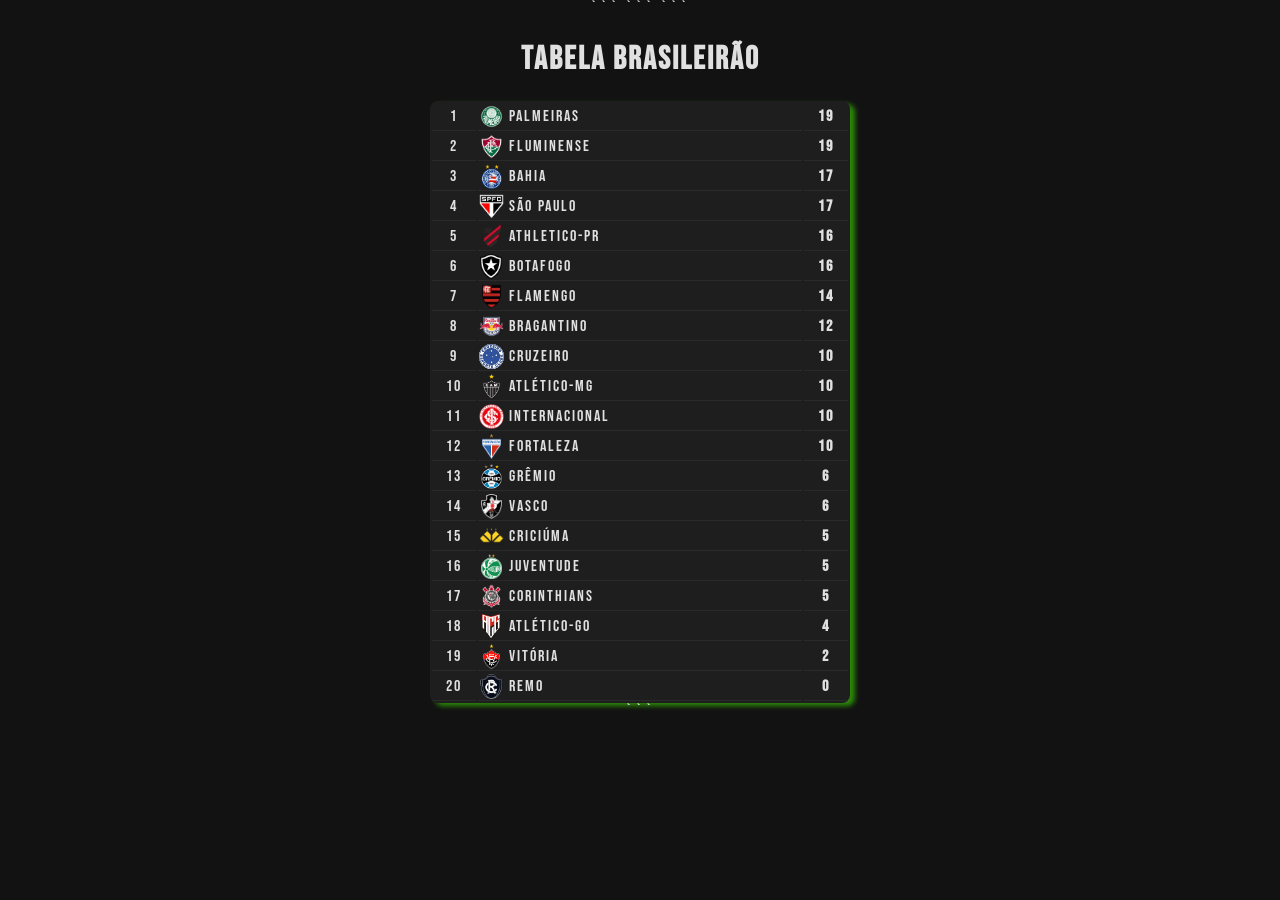
==== html/index.html @ 3e260872 "final commit" ====
<!DOCTYPE html>

<html lang="pt-br">
<head>
    <meta charset="UTF-8">
    <meta name="viewport" content="width=device-width, initial-scale=1.0">
    <title>Tabela Brasileirão</title>

```
<link rel="stylesheet" href="/css/style.css">

<!-- Fonte -->
<link href="https://fonts.googleapis.com/css2?family=Bebas+Neue&display=swap" rel="stylesheet">
```

</head>
<body>

```
<h1 class="brasa">Tabela Brasileirão</h1>

<table>
    <tbody>

        <tr>
            <td>1</td>
            <td class="time-cell">
                <img src="../img/palmeiras.png" class="escudo">
                Palmeiras
            </td>
            <td><b>19</b></td>
        </tr>

        <tr>
            <td>2</td>
            <td class="time-cell">
                <img src="../img/fluminense.png" class="escudo">
                Fluminense
            </td>
            <td><b>19</b></td>
        </tr>

        <tr>
            <td>3</td>
            <td class="time-cell">
                <img src="../img/bahia.png" class="escudo">
                Bahia
            </td>
            <td><b>17</b></td>
        </tr>

        <tr>
            <td>4</td>
            <td class="time-cell">
                <img src="../img/são paulo.webp" class="escudo">
                São Paulo
            </td>
            <td><b>17</b></td>
        </tr>

        <tr>
            <td>5</td>
            <td class="time-cell">
                <img src="../img/atlhetico.png" class="escudo">
                Athletico-PR
            </td>
            <td><b>16</b></td>
        </tr>

        <tr>
            <td>6</td>
            <td class="time-cell">
                <img src="../img/botafogo.png" class="escudo">
                Botafogo
            </td>
            <td><b>16</b></td>
        </tr>

        <tr>
            <td>7</td>
            <td class="time-cell">
                <img src="../img/flamengo.png" class="escudo">
                Flamengo
            </td>
            <td><b>14</b></td>
        </tr>

        <tr>
            <td>8</td>
            <td class="time-cell">
                <img src="../img/bragantino.png" class="escudo">
                Bragantino
            </td>
            <td><b>12</b></td>
        </tr>

        <tr>
            <td>9</td>
            <td class="time-cell">
                <img src="../img/cruzeiro.svg" class="escudo">
                Cruzeiro
            </td>
            <td><b>10</b></td>
        </tr>

        <tr>
            <td>10</td>
            <td class="time-cell">
                <img src="../img/atletico-mg.png" class="escudo">
                Atlético-MG
            </td>
            <td><b>10</b></td>
        </tr>

        <tr>
            <td>11</td>
            <td class="time-cell">
                <img src="../img/internacional.png" class="escudo">
                Internacional
            </td>
            <td><b>10</b></td>
        </tr>

        <tr>
            <td>12</td>
            <td class="time-cell">
                <img src="../img/fortaleza.png" class="escudo">
                Fortaleza
            </td>
            <td><b>10</b></td>
        </tr>

        <tr>
            <td>13</td>
            <td class="time-cell">
                <img src="../img/gremio.png" class="escudo">
                Grêmio
            </td>
            <td><b>6</b></td>
        </tr>

        <tr>
            <td>14</td>
            <td class="time-cell">
                <img src="../img/vasco.png" class="escudo">
                Vasco
            </td>
            <td><b>6</b></td>
        </tr>

        <tr>
            <td>15</td>
            <td class="time-cell">
                <img src="../img/Criciuma.webp" class="escudo">
                Criciúma
            </td>
            <td><b>5</b></td>
        </tr>

        <tr>
            <td>16</td>
            <td class="time-cell">
                <img src="../img/juventude.png" class="escudo">
                Juventude
            </td>
            <td><b>5</b></td>
        </tr>

        <tr>
            <td>17</td>
            <td class="time-cell">
                <img src="../img/cortinthians.png" class="escudo">
                Corinthians
            </td>
            <td><b>5</b></td>
        </tr>

        <tr>
            <td>18</td>
            <td class="time-cell">
                <img src="../img/atletico-go.png" class="escudo">
                Atlético-GO
            </td>
            <td><b>4</b></td>
        </tr>

        <tr>
            <td>19</td>
            <td class="time-cell">
                <img src="../img/vitoria.png" class="escudo">
                Vitória
            </td>
            <td><b>2</b></td>
        </tr>

        <tr>
            <td>20</td>
            <td class="time-cell">
                <img src="../img/remo.png" class="escudo">
                Remo
            </td>
            <td><b>0</b></td>
        </tr>

    </tbody>
</table>
```

</body>
</html>
---- css/style.css ----
body {
    display: flex;
    flex-direction: column;
    justify-content: center;
    align-items: center;
    margin: 0;
    background-color: #121212;
    color: #e0e0e0;
    font-family: "Bebas Neue", sans-serif;
    letter-spacing: 2px;
  }

.bebas-neue-regular {
  font-family: "Bebas Neue", sans-serif;
  font-weight: 10;
  font-style: normal;
}

  table {   
    max-width: 420px;
    width: 90%;
    background-color: #1e1e1e;
    border-radius: 8px;
    box-shadow: 5px 3px 5px rgba(72, 255, 0, 0.5);
  }

  th, td {
    text-align: center;
    border-bottom: 1px solid #2a2a2a;
    letter-spacing: 2px;
  }

  
  .col-time {
    text-align: left; 
    display: flex;
    align-items: center;
  }

.time-cell {
    display: flex;
    align-items: center;
    gap: 5px;           
  }
  .escudo {
    width: 25px;         
    height: 25px;
    object-fit: contain;
  }
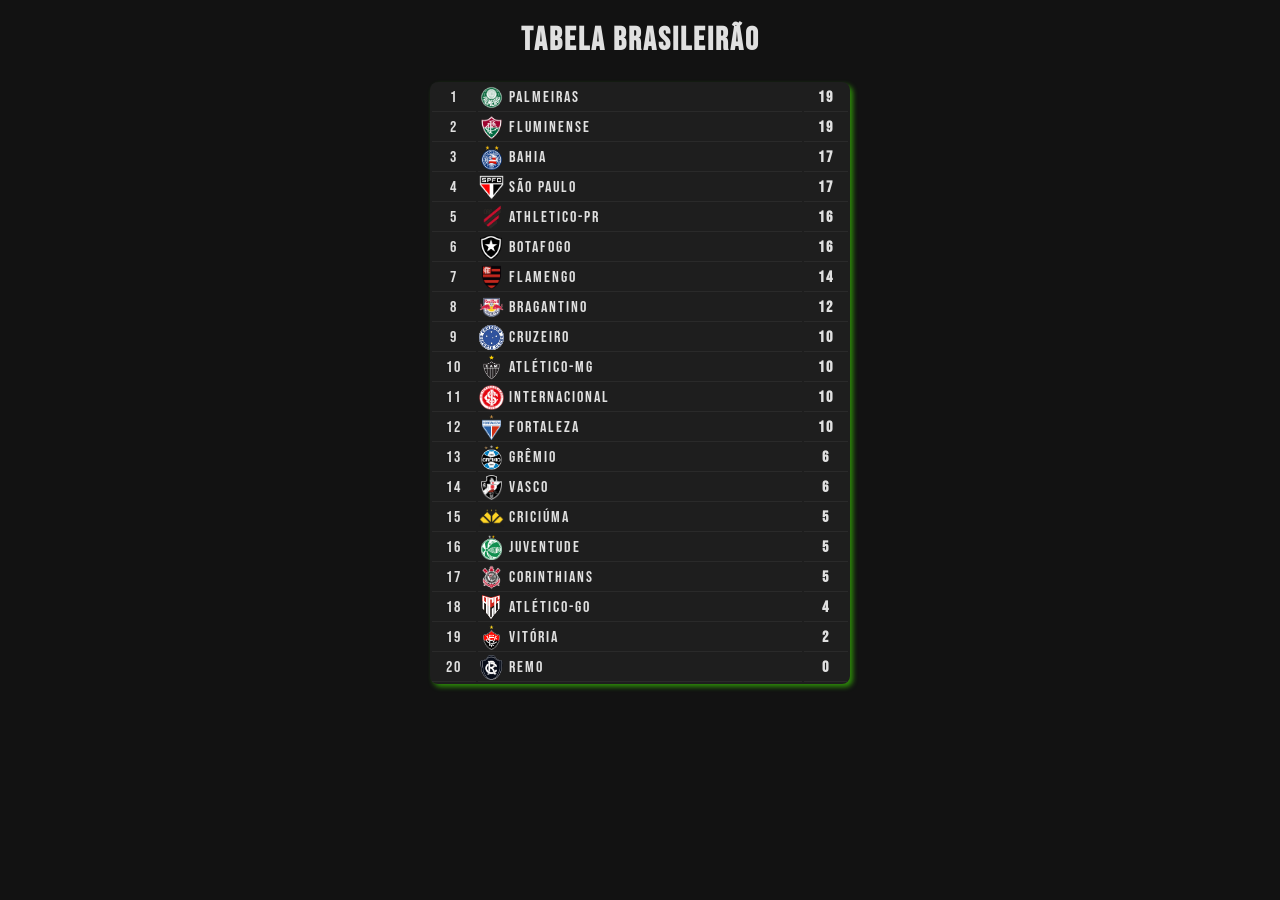
==== commit 7c745fca: "last commit" ====
--- a/html/index.html
+++ b/html/index.html
@@ -5,19 +5,12 @@
     <meta charset="UTF-8">
     <meta name="viewport" content="width=device-width, initial-scale=1.0">
     <title>Tabela Brasileirão</title>
-
-```
 <link rel="stylesheet" href="/css/style.css">
-
-<!-- Fonte -->
 <link href="https://fonts.googleapis.com/css2?family=Bebas+Neue&display=swap" rel="stylesheet">
-```
-
 </head>
 <body>
-
-```
-<h1 class="brasa">Tabela Brasileirão</h1>
+    
+    <h1 class="brasa">Tabela Brasileirão</h1>
 
 <table>
     <tbody>
@@ -204,7 +197,6 @@
 
     </tbody>
 </table>
-```
 
 </body>
 </html>
--- a/css/style.css
+++ b/css/style.css
@@ -21,7 +21,7 @@
     width: 90%;
     background-color: #1e1e1e;
     border-radius: 8px;
-    box-shadow: 5px 3px 5px rgba(72, 255, 0, 0.5);
+    box-shadow: 3px 3px 5px rgba(72, 255, 0, 0.5);
   }
 
   th, td {
